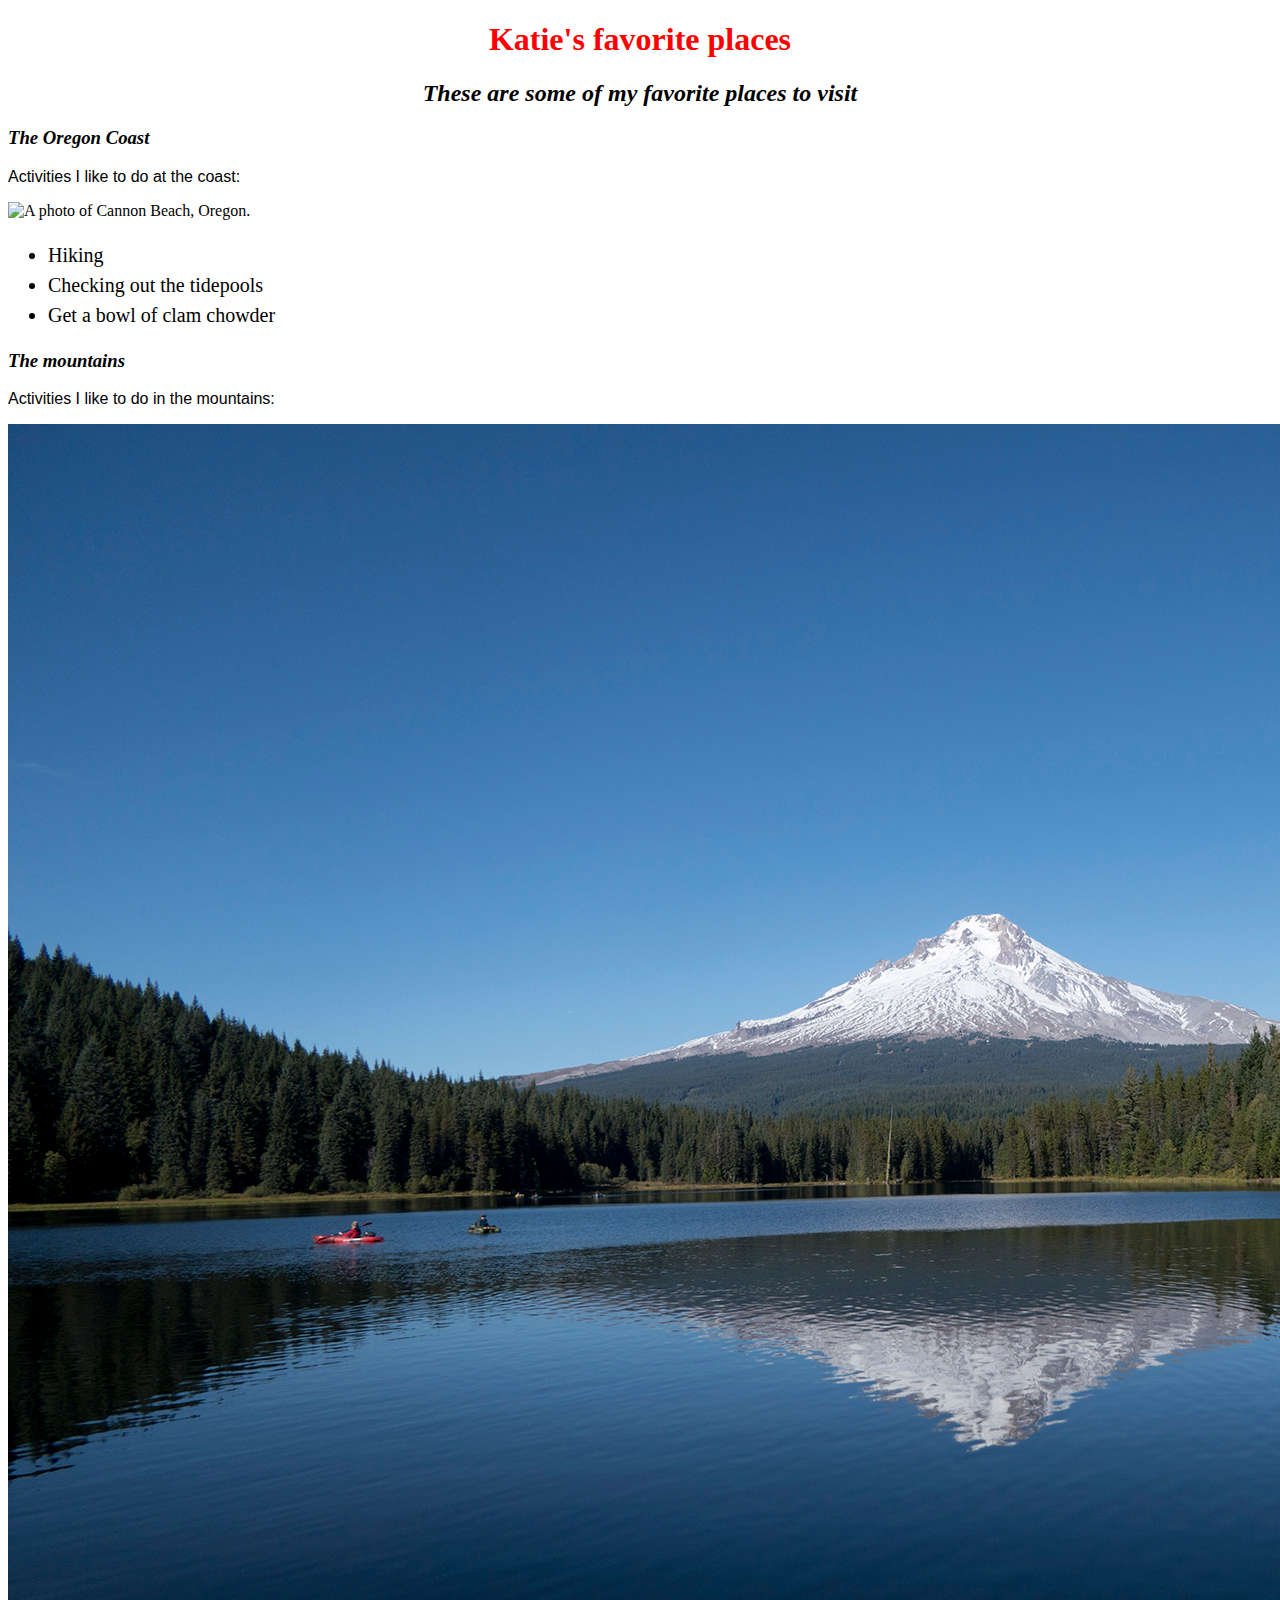
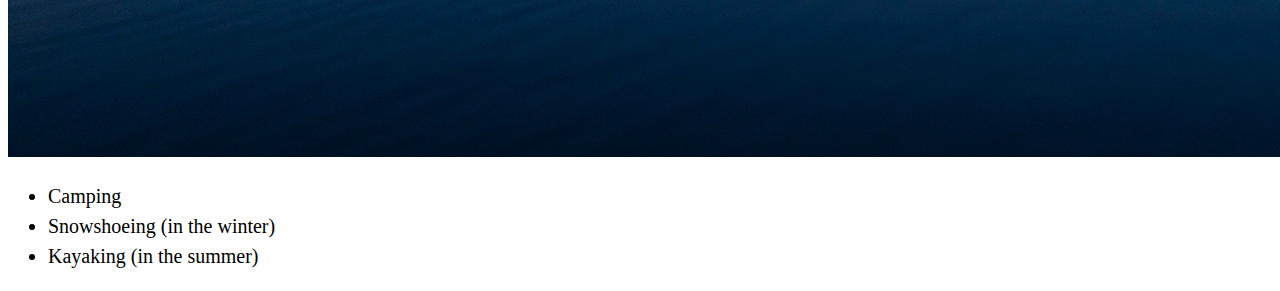
==== favorite-places.html @ d01d0fc8 "add new page, favorite-places.html" ====
<!DOCTYPE html>
<html lang="en-US">
<head>
  <link href="css/styles.css" rel="stylesheet" type="text/css">
  <title>My favorite places</title>
</head>
<body>
  <h1>Katie's favorite places</h1>
  <h2>These are some of my favorite places to visit</h2>
  <h3><em>The Oregon Coast</em></h3>
  <p>Activities I like to do at the coast:</p>
  <img src="img/cannon-beach.jpeg" alt="A photo of Cannon Beach, Oregon.">
  <ul>
    <li>Hiking</li>
    <li>Checking out the tidepools</li>
    <li>Get a bowl of clam chowder</li>
  </ul>
  <h3><em>The mountains</em></h3>
  <p>Activities I like to do in the mountains:</p>
  <img src="img/trillium-lake.jpeg" alt="A photo of Trillium Lake, Oregon.">
  <ul>
    <li>Camping</li>
    <li>Snowshoeing (in the winter)</li>
    <li>Kayaking (in the summer)</li>
  </ul>

</body>
</html>
---- css/styles.css ----
h1 {
  color: red;
  text-align: center;
  font-weight: bold;
}

h2 {
  font-style: italic;
  text-align: center;
}

p {
  font-family: sans-serif;
}

ul {
  font-size: 20px;
  line-height: 30px;
}
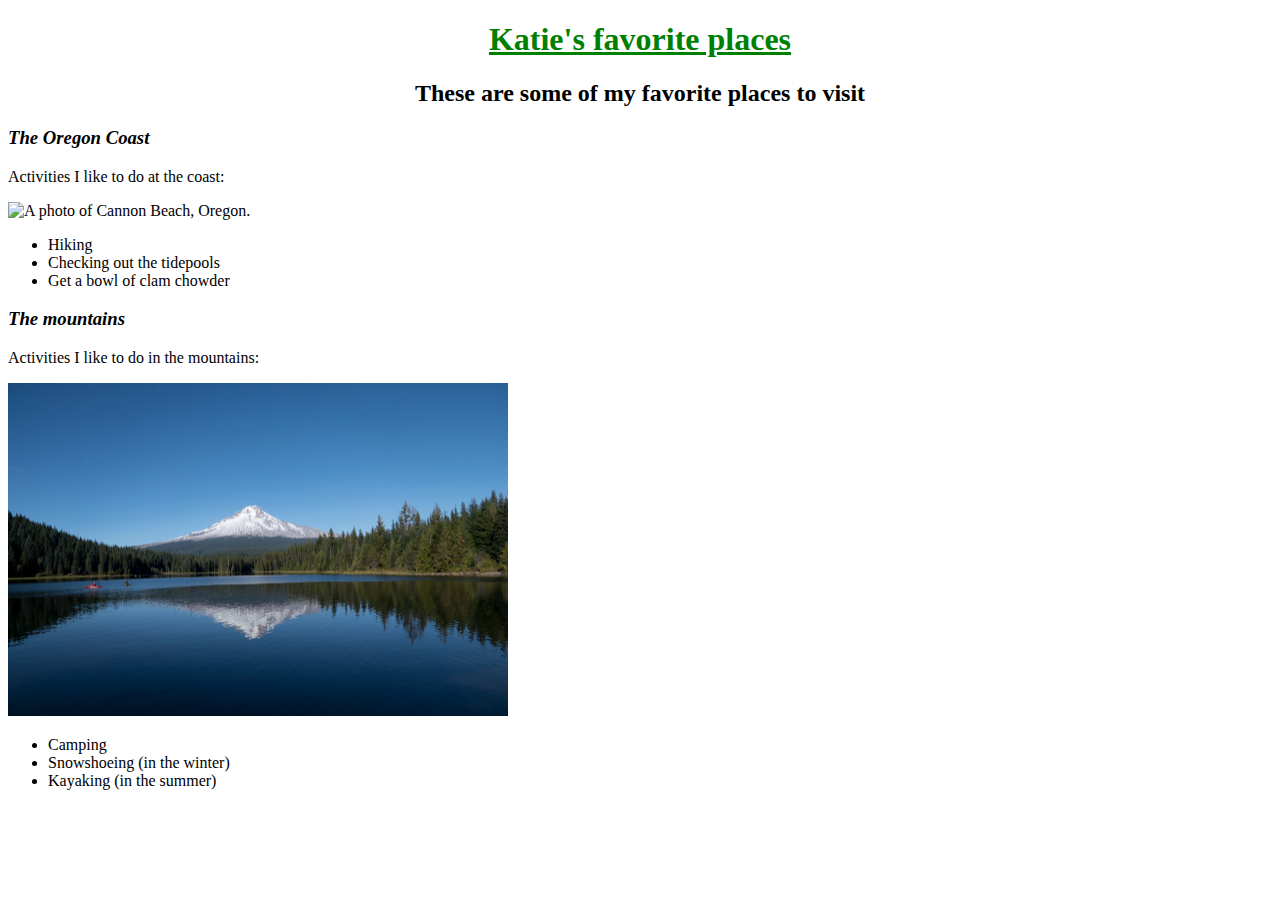
==== commit f19b594b: "add styles for favorite-places.html, using styles from places-styles.css" ====
--- a/favorite-places.html
+++ b/favorite-places.html
@@ -1,7 +1,7 @@
 <!DOCTYPE html>
 <html lang="en-US">
 <head>
-  <link href="css/styles.css" rel="stylesheet" type="text/css">
+  <link href="css/places-styles.css" rel="stylesheet" type="text/css">
   <title>My favorite places</title>
 </head>
 <body>
--- a/css/places-styles.css
+++ b/css/places-styles.css
@@ -0,0 +1,14 @@
+h1 {
+  color: green;
+  text-decoration: underline;
+  text-align: center;
+}
+
+h2 {
+  text-align: center;
+}
+
+img {
+  max-width: 500px;
+  height: auto;
+}
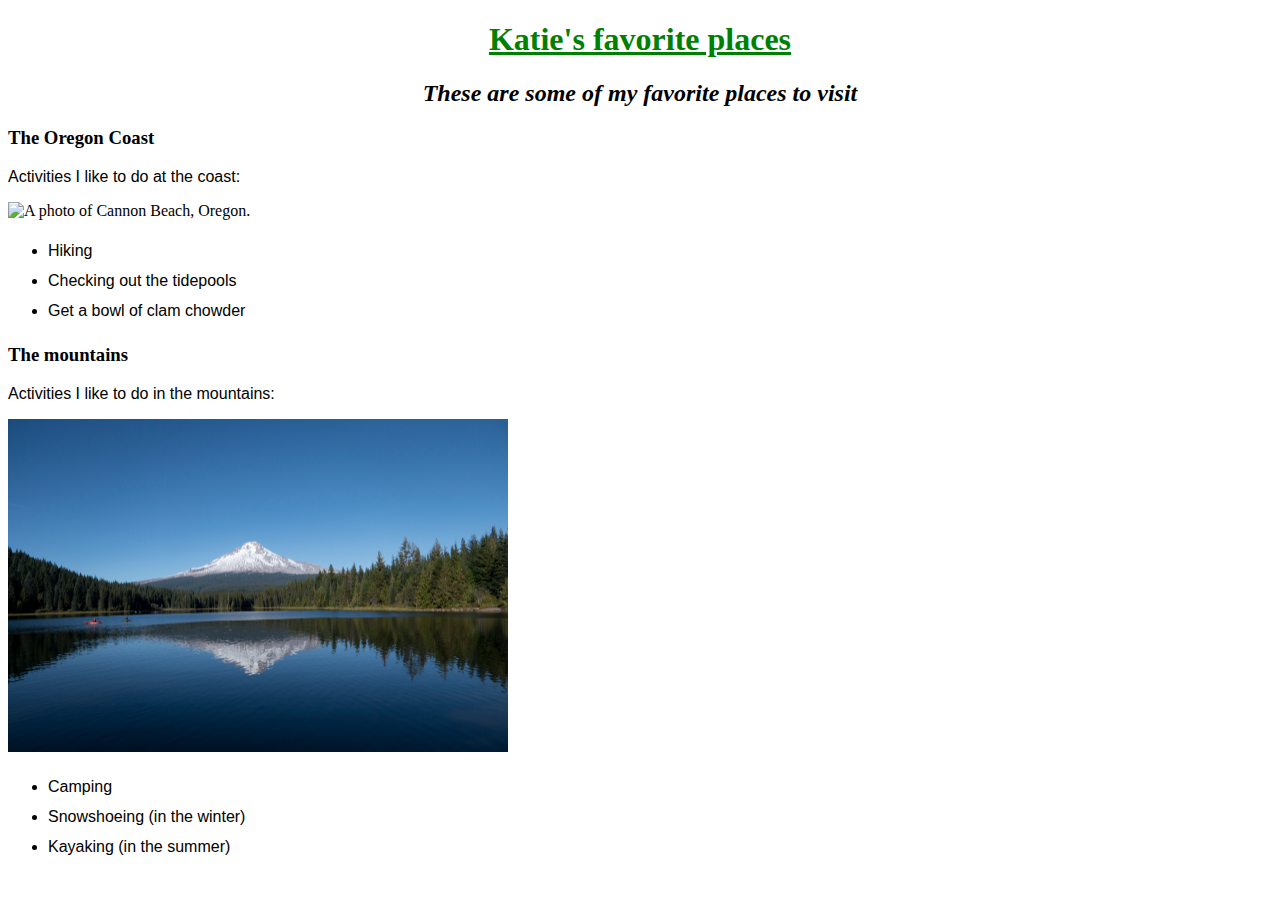
==== commit 71e9643e: "remove places-styles.css and styles.css, replace with new-styles.css" ====
--- a/favorite-places.html
+++ b/favorite-places.html
@@ -1,13 +1,13 @@
 <!DOCTYPE html>
 <html lang="en-US">
 <head>
-  <link href="css/places-styles.css" rel="stylesheet" type="text/css">
+  <link href="css/new-styles.css" rel="stylesheet" type="text/css">
   <title>My favorite places</title>
 </head>
 <body>
   <h1>Katie's favorite places</h1>
   <h2>These are some of my favorite places to visit</h2>
-  <h3><em>The Oregon Coast</em></h3>
+  <h3><strong>The Oregon Coast</strong></h3>
   <p>Activities I like to do at the coast:</p>
   <img src="img/cannon-beach.jpeg" alt="A photo of Cannon Beach, Oregon.">
   <ul>
@@ -15,7 +15,7 @@
     <li>Checking out the tidepools</li>
     <li>Get a bowl of clam chowder</li>
   </ul>
-  <h3><em>The mountains</em></h3>
+  <h3><strong>The mountains</strong></h3>
   <p>Activities I like to do in the mountains:</p>
   <img src="img/trillium-lake.jpeg" alt="A photo of Trillium Lake, Oregon.">
   <ul>
--- a/css/new-styles.css
+++ b/css/new-styles.css
@@ -0,0 +1,24 @@
+h1 {
+  color: green;
+  text-decoration: underline;
+  text-align: center;
+}
+
+h2 {
+  font-style: italic;
+  text-align: center;
+}
+
+p {
+  font-family: sans-serif;
+}
+
+ul {
+  line-height: 30px;
+  font-family: sans-serif;
+}
+
+img {
+  max-width: 500px;
+  height: auto;
+}
